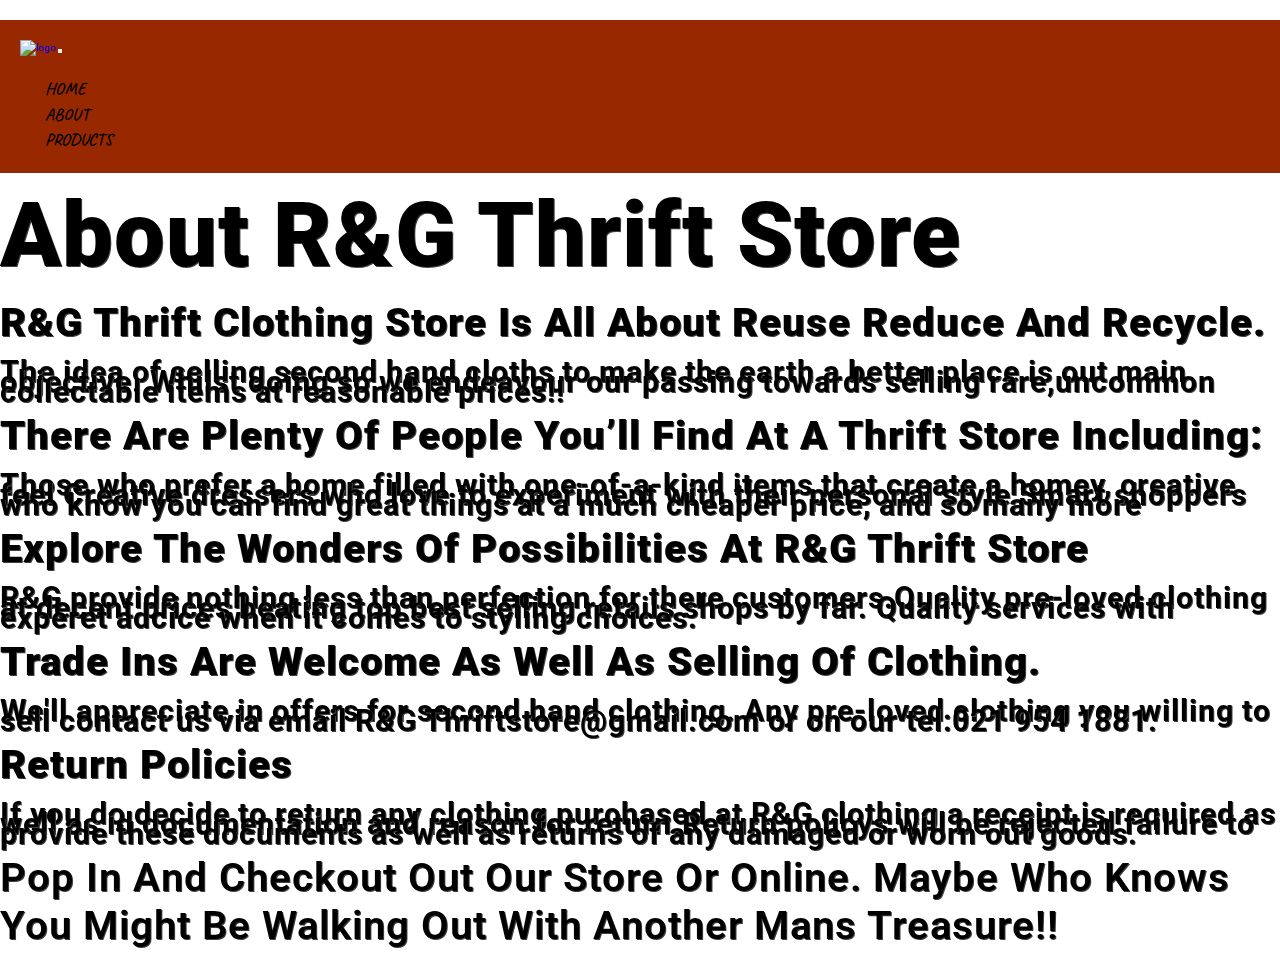
==== html/about.html @ 69849b15 "about page fixed" ====
<!DOCTYPE html>
<html lang="en">

<head>
  <meta charset="UTF-8">
  <meta http-equiv="X-UA-Compatible" content="IE=edge">
  <meta name="viewport" content="width=device-width, initial-scale=1.0">
  <link rel="stylesheet" href="../style/style.css">
  <link href="https://cdn.jsdelivr.net/npm/bootstrap@5.3.0-alpha3/dist/css/bootstrap.min.css" rel="stylesheet"
    integrity="sha384-KK94CHFLLe+nY2dmCWGMq91rCGa5gtU4mk92HdvYe+M/SXH301p5ILy+dN9+nJOZ" crossorigin="anonymous">


  <title>R & G</title>
</head>

<body>
  <!-- Navbar -->

  <!-- banner section -->
  <section class="banner_section" id="about">
    <header id="full_nav">
      <div class="header">
        <div class="container">
          <nav class="navbar navbar-expand-lg">
            <div class="container-fluid">
              <a class="navbar-brand" href="#">
                <img src="https://i.postimg.cc/TPP3j20B/thrift-logo.png" alt="logo">
              </a>
              <button class="navbar-toggler" type="button" data-bs-toggle="collapse" data-bs-target="#navbarNav"
                aria-controls="navbarNav" aria-expanded="false" aria-label="Toggle navigation">
                <!-- <span class="navbar-toggler-icon"></span> -->
                <i class="fa-duotone fa-bars-staggered navbar-toggler-icon"></i>
              </button>
              <div class="collapse navbar-collapse" id="navbarNav">
                <ul class="navbar-nav mx-auto">
                  <li class="nav-item">
                    <a class="nav-link" aria-current="page" href="/index.html">Home</a>
                  </li>
                  <li class="nav-item">
                    <a class="nav-link" href="../html/about.html">About</a>
                  </li>
                  <li class="nav-item">
                    <a class="nav-link" href="../html/product.html">Products</a>
                  </li>
                </ul>
              </div>
            </div>
          </nav>
        </div>
      </div>
    </header>



    <div class="container  me-auto" id="info">

      <div class="container-fluid m-3">
        <h1 class="mb-5"><b>About R&G Thrift Store</b></h1>


        <h2><b>R&G Thrift Clothing Store is all about Reuse Reduce and Recycle.</b></h2>
        <h3> The idea of selling second hand cloths to make the earth a better place is out main objective. Whilst doing
          so we endeavour our passing towards selling rare,uncommon collectable items at reasonable prices!! </h3>
        <br>
        <h2><b>There are plenty of people you’ll find at a thrift store including:</b></h2>
        <h3> Those who prefer a home filled with one-of-a-kind items that create a homey, creative feel
          Creative dressers who love to experiment with their personal style
          Smart shoppers who know you can find great things at a much cheaper price, and so many more</h3>
        <br>
        <h2><b>Explore the wonders of possibilities at R&G Thrift Store</b></h2>
        <br>
        <h3> R&G provide nothing less than perfection for there customers.Quality pre-loved clothing at decent prices
          beating top best selling retails shops by far. Quality services with experet adcice when it comes to styling
          choices.</h3>
        <br>
        <h2><b>Trade ins are welcome as well as selling of clothing.</b></h2>
        <br>
        <h3> We'll appreciate in offers for second hand clothing. Any pre-loved clothing you willing to sell contact us
          via email R&G Thriftstore@gmail.com or on our tel:021 954 1881.</h3>
        <br>
        <h2><b>Return Policies</b></h2>
        <br>
        <h3> If you do decide to return any clothing purchased at R&G clothing a receipt is required as well as id
          documentation and reason for return.Return policys will be rejected failure to provide these documents as well
          as returns of any damaged or worn out goods.</h3>
        <br>


        <h2>Pop in and checkout out our store or online. Maybe who knows you might be walking out with another mans
          treasure!!</h2>
        <br>
      </div>

  </section>






  <script src="https://cdn.jsdelivr.net/npm/bootstrap@5.3.0-alpha3/dist/js/bootstrap.bundle.min.js"
    integrity="sha384-ENjdO4Dr2bkBIFxQpeoTz1HIcje39Wm4jDKdf19U8gI4ddQ3GYNS7NTKfAdVQSZe"
    crossorigin="anonymous"></script>
  <script src="./js/code.js"></script>
</body>

</html>
---- style/style.css ----
@import url('https://fonts.googleapis.com/css2?family=Roboto:wght@500&display=swap');
@import url('https://fonts.googleapis.com/css2?family=Caveat&display=swap');

*{
    font-family: Roboto;
    margin: 0;
    padding: 0;
    box-sizing: border-box;
    text-decoration: none;
    outline: none;

}

body,html{
    /* height:100vh ; */
    color: black;
    font-size: 10px;
    font-weight: 400;
    font-family: Roboto;
    scroll-behavior: smooth;
    line-height: 1.5;
}

img {
    width: 8rem;
}

h1,h2,h3,h4,h5,h6,p{
    margin: 0;
}
h1{
    font-size: 9rem;
    font-weight: 600;
    line-height: 1.4;

}
h2{
    font-size: 4rem;
    font-weight: 600;
    display: inline-block;
    text-transform: capitalize;
    line-height: 1.2;
    margin-bottom: 2rem;
}

h3{
    font-size: 3rem;
    line-height: 1rem;
    font-weight: 700;
}
h4{
    font-size: 2.5rem;
    font-weight: 700;
    line-height: 1;
}
h5 {
    font-size: 90px;
}
p{
    font-size: 1.4rem;
    line-height: 1.7;
    font-family: Roboto;
}

.font {
    font-size: 55px;
    color: black;
    
    
}

.home{
    color: black;
}

.fontodd{
    font-size:48px ;
    color: black;
    
}

ul{
    margin: 0;
    list-style: none;
    padding: 0;
}

.header {
    padding-top: 2rem;
}

.navbar{
    /* background-image: url(https://i.postimg.cc/D0GVQHR9/last.jpg); */
    background-color: #982800;
    background-repeat: no-repeat;
    background-position: center;
    padding: 3rem  4rem;
    /* position: absolute;
    z-index: 10;
    top: 10%; */
}

.header .navbar-nav .nav-link{
    color: black;
    text-transform: uppercase;
    font-size: 1.7rem;
    font-weight: 600;
    padding: 0.5rem 5rem;
    margin: 2rem;
    font-family: 'Caveat', cursive;
}
.header .navbar-toggler:focus{
    outline: none;
    box-shadow: none;
}


.header .navbar {
    background-size: cover;
    padding: 2rem;
}
.header .navbar-nav{
    margin-top: 2rem;
}
.header .navbar-nav .nav-link {
    padding: 0.2rem 0.5rem;
    margin-top: 1rem;
}

/* banner section */
.banner_section {
    background: url('https://i.postimg.cc/P5HB8v7X/cover-2.webp');
    background-repeat: no-repeat;
    background-position: center;
    background-size: cover;
    min-height:90vh ;
}

.banner_section .carousel-item{
    padding: 3rem 0;
    height: 90vh;
}

.banner_section .carousel-caption{
    top: 30%;
    bottom: 0;
    left: 3%;
    right: 0;
    text-align: left;
}

.carousel-caption {
    background-color: transparent;
    width: 25%;
    height: 30%;
    backdrop-filter: blur(25px);
}
#info {
    border-radius: 5px;
    letter-spacing: 1px; 
    color: black;
    background-color: transparent;
    backdrop-filter: blur(25px);
    text-shadow: 1px 1px rgb(64, 64, 64);
    font-weight: bold;
}
#about {
    height: 100vh;
}
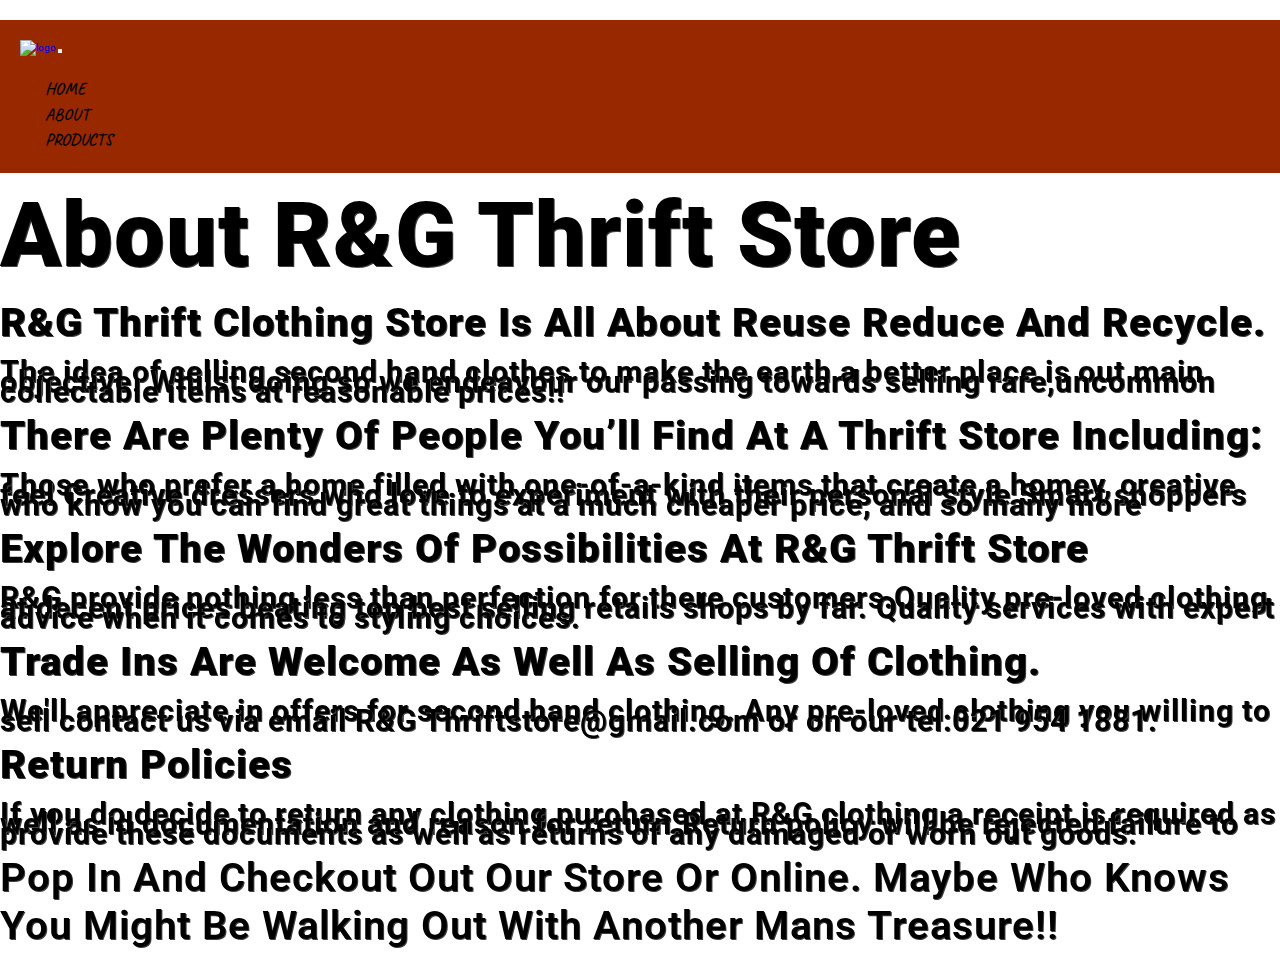
==== commit b29dd100: "added js" ====
--- a/html/about.html
+++ b/html/about.html
@@ -59,7 +59,7 @@
 
 
         <h2><b>R&G Thrift Clothing Store is all about Reuse Reduce and Recycle.</b></h2>
-        <h3> The idea of selling second hand cloths to make the earth a better place is out main objective. Whilst doing
+        <h3> The idea of selling second hand clothes to make the earth a better place is out main objective. Whilst doing
           so we endeavour our passing towards selling rare,uncommon collectable items at reasonable prices!! </h3>
         <br>
         <h2><b>There are plenty of people you’ll find at a thrift store including:</b></h2>
@@ -70,7 +70,7 @@
         <h2><b>Explore the wonders of possibilities at R&G Thrift Store</b></h2>
         <br>
         <h3> R&G provide nothing less than perfection for there customers.Quality pre-loved clothing at decent prices
-          beating top best selling retails shops by far. Quality services with experet adcice when it comes to styling
+          beating top best selling retails shops by far. Quality services with expert advice when it comes to styling
           choices.</h3>
         <br>
         <h2><b>Trade ins are welcome as well as selling of clothing.</b></h2>
@@ -81,7 +81,7 @@
         <h2><b>Return Policies</b></h2>
         <br>
         <h3> If you do decide to return any clothing purchased at R&G clothing a receipt is required as well as id
-          documentation and reason for return.Return policys will be rejected failure to provide these documents as well
+          documentation and reason for return.Return policy will be rejected failure to provide these documents as well
           as returns of any damaged or worn out goods.</h3>
         <br>
 
